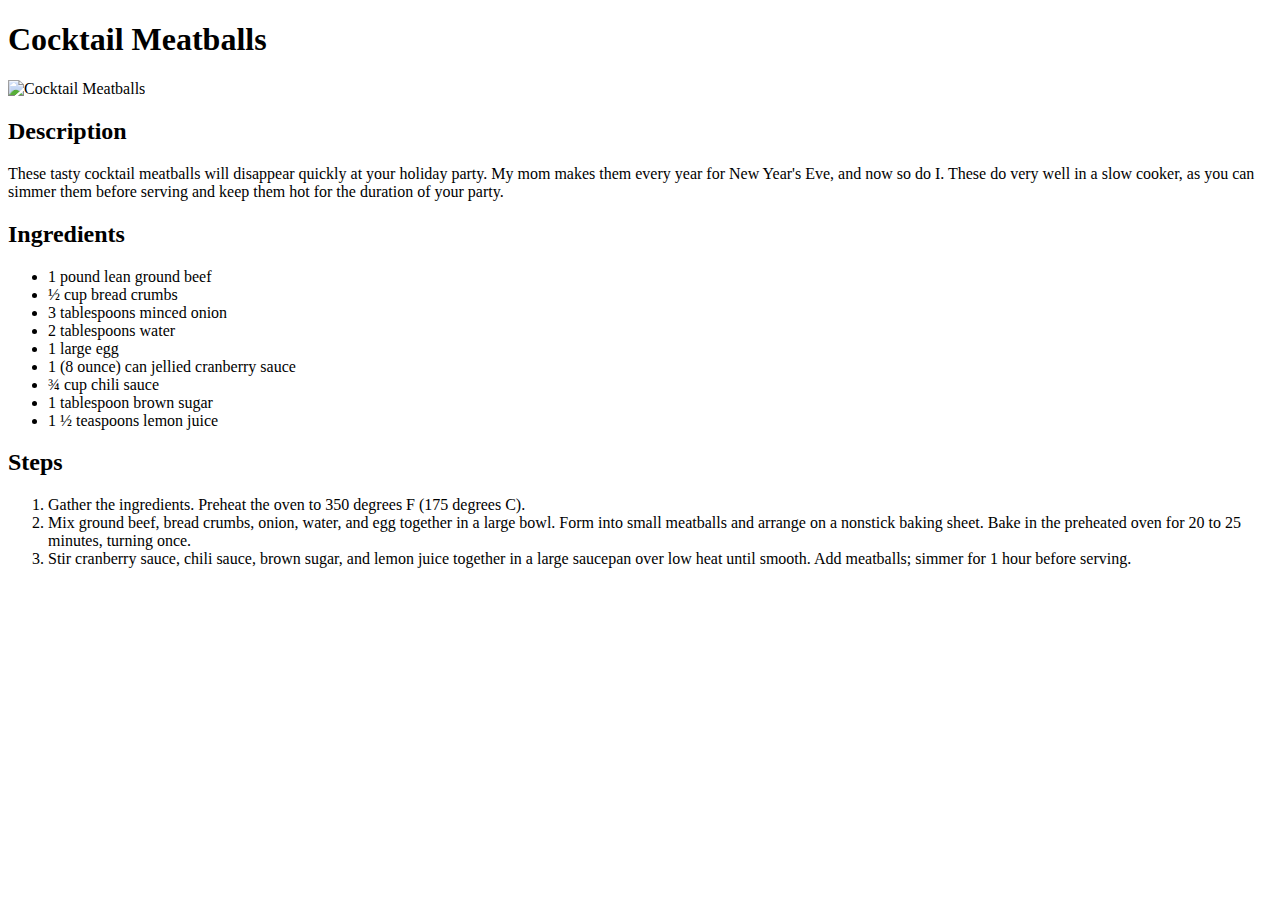
==== recipes/CocktailMeatballs.html @ 708b5974 "Add 3 recipes" ====
<!DOCTYPE html>
<html lang="en">
<head>
  <meta charset="UTF-8">
  <meta name="viewport" content="width=device-width, initial-scale=1.0">
  <title>Cocktail Meatballs</title>
</head>
<body>
  <h1>Cocktail Meatballs</h1>
  <img src="https://imagesvc.meredithcorp.io/v3/mm/image?url=https%3A%2F%2Fstatic.onecms.io%2Fwp-content%2Fuploads%2Fsites%2F43%2F2022%2F06%2F14%2F2467703-cocktail-meatballs-Allrecipes-magazine-1x2-1.jpg&q=60&c=sc&poi=auto&orient=true&h=512" alt="Cocktail Meatballs">
  <h2>Description</h2>
  <p>These tasty cocktail meatballs will disappear quickly at your holiday party. My mom makes them every year for New Year's Eve, and now so do I. These do very well in a slow cooker, as you can simmer them before serving and keep them hot for the duration of your party.</p>
  <h2>Ingredients</h2>
  <ul>
    <li>1 pound lean ground beef</li>
    <li>½ cup bread crumbs</li>
    <li>3 tablespoons minced onion</li>
    <li>2 tablespoons water</li>
    <li>1 large egg</li>
    <li>1 (8 ounce) can jellied cranberry sauce</li>
    <li>¾ cup chili sauce</li>
    <li>1 tablespoon brown sugar</li>
    <li>1 ½ teaspoons lemon juice</li>
  </ul>
  <h2>Steps</h2>
  <ol>
    <li>Gather the ingredients. Preheat the oven to 350 degrees F (175 degrees C).</li>
    <li>Mix ground beef, bread crumbs, onion, water, and egg together in a large bowl. Form into small meatballs and arrange on a nonstick baking sheet. Bake in the preheated oven for 20 to 25 minutes, turning once.</li>
    <li>Stir cranberry sauce, chili sauce, brown sugar, and lemon juice together in a large saucepan over low heat until smooth. Add meatballs; simmer for 1 hour before serving.</li>
  </ol>
</body>
</html>
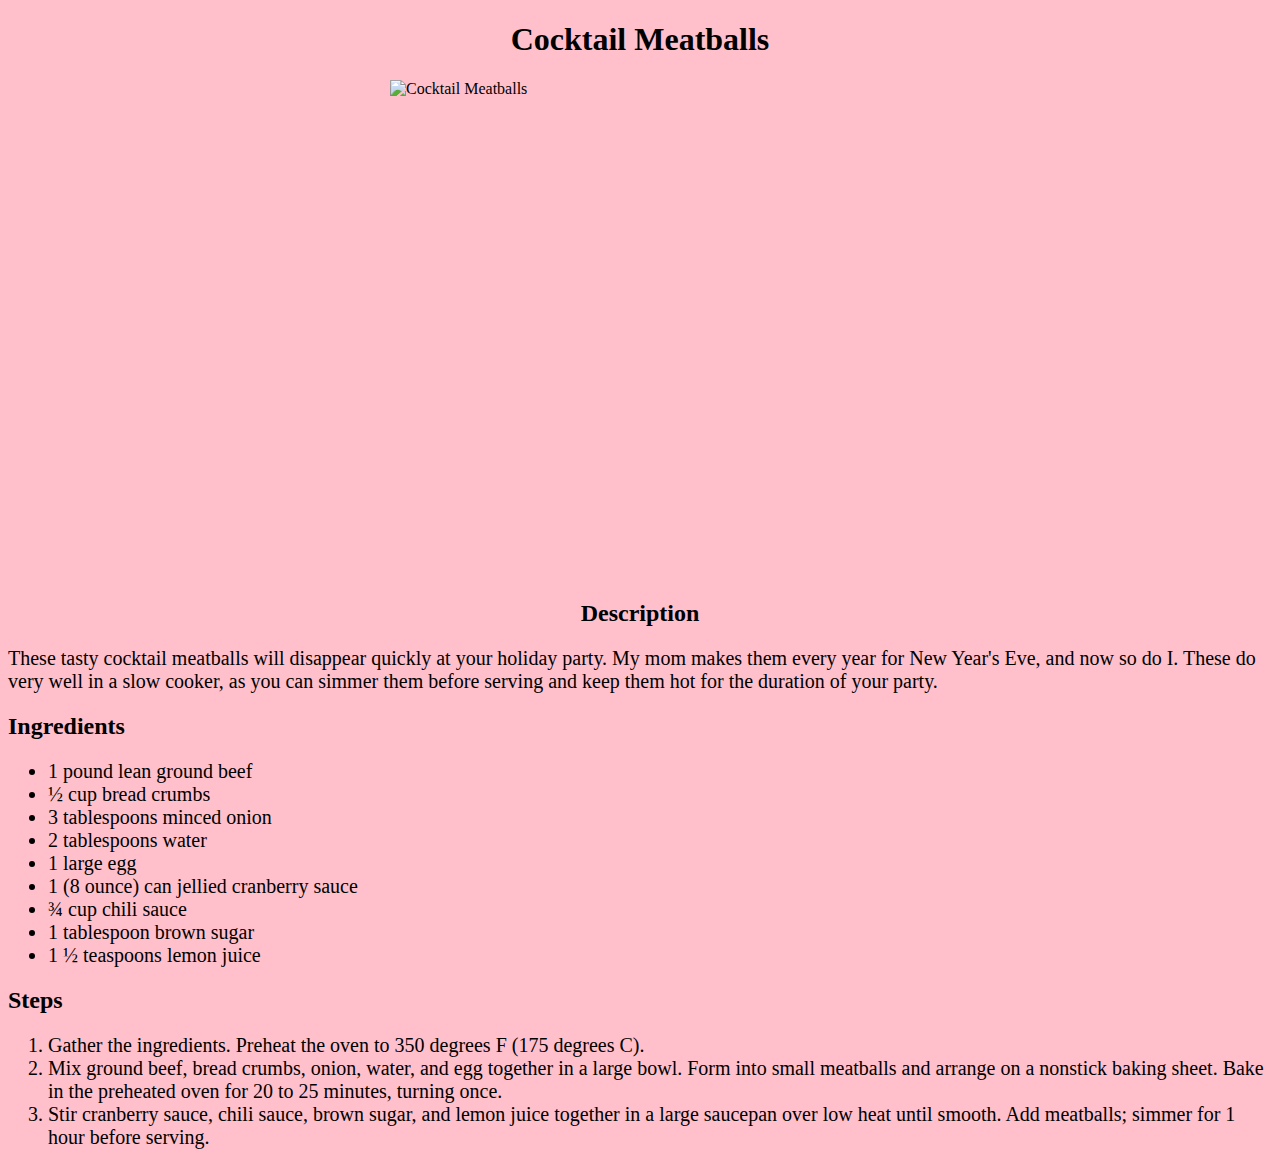
==== commit 78c266ec: "Change the style of pages" ====
--- a/recipes/CocktailMeatballs.html
+++ b/recipes/CocktailMeatballs.html
@@ -3,12 +3,13 @@
 <head>
   <meta charset="UTF-8">
   <meta name="viewport" content="width=device-width, initial-scale=1.0">
+  <link rel="stylesheet" href="style.css">
   <title>Cocktail Meatballs</title>
 </head>
 <body>
   <h1>Cocktail Meatballs</h1>
   <img src="https://imagesvc.meredithcorp.io/v3/mm/image?url=https%3A%2F%2Fstatic.onecms.io%2Fwp-content%2Fuploads%2Fsites%2F43%2F2022%2F06%2F14%2F2467703-cocktail-meatballs-Allrecipes-magazine-1x2-1.jpg&q=60&c=sc&poi=auto&orient=true&h=512" alt="Cocktail Meatballs">
-  <h2>Description</h2>
+  <h2 class="description">Description</h2>
   <p>These tasty cocktail meatballs will disappear quickly at your holiday party. My mom makes them every year for New Year's Eve, and now so do I. These do very well in a slow cooker, as you can simmer them before serving and keep them hot for the duration of your party.</p>
   <h2>Ingredients</h2>
   <ul>
--- a/recipes/style.css
+++ b/recipes/style.css
@@ -0,0 +1,19 @@
+*{
+  background-color: pink;
+  font-family: 'Times New Roman', Times, serif;
+}
+
+h1, .description{
+  text-align: center;
+}
+
+img{
+  display: block;
+  margin-left: auto;
+  margin-right: auto;
+  width: 500px;
+  height: 500px;
+}
+p, ul, ol{
+  font-size: 20px;
+}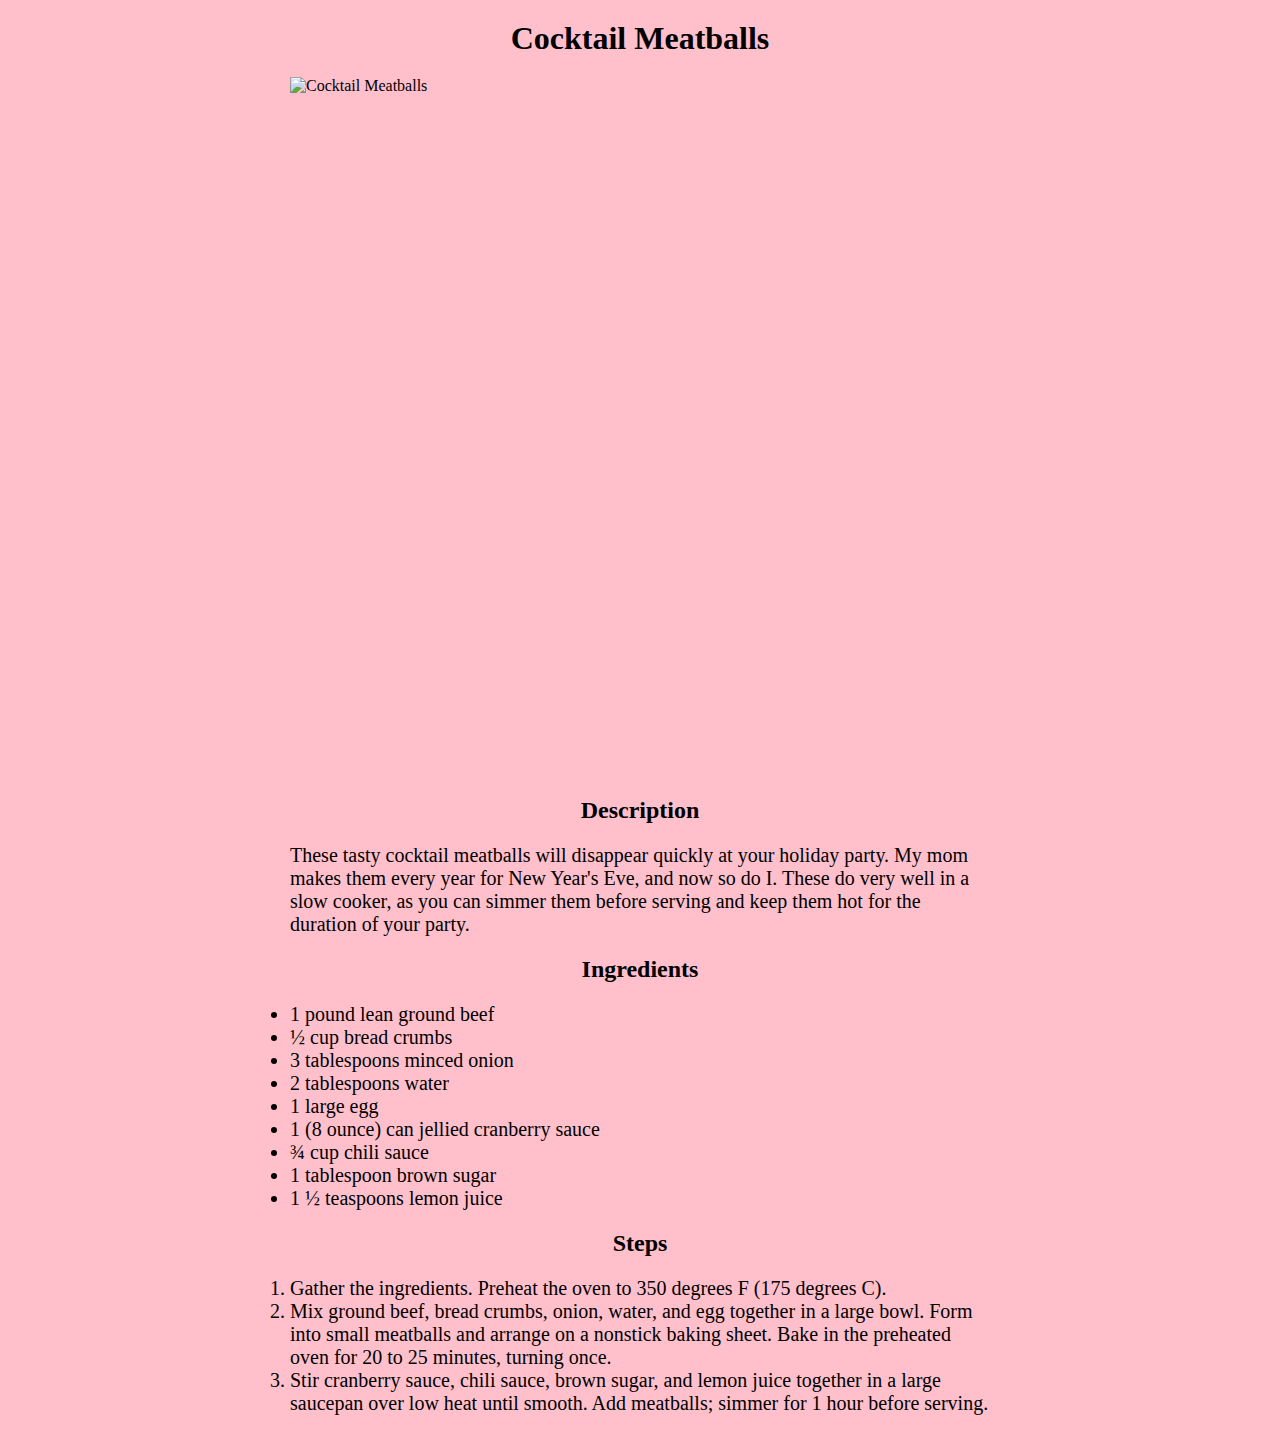
==== commit cc1c3ec8: "Change the style of recipes pages" ====
--- a/recipes/CocktailMeatballs.html
+++ b/recipes/CocktailMeatballs.html
@@ -7,11 +7,11 @@
   <title>Cocktail Meatballs</title>
 </head>
 <body>
-  <h1>Cocktail Meatballs</h1>
+  <h1 class="main-heading">Cocktail Meatballs</h1>
   <img src="https://imagesvc.meredithcorp.io/v3/mm/image?url=https%3A%2F%2Fstatic.onecms.io%2Fwp-content%2Fuploads%2Fsites%2F43%2F2022%2F06%2F14%2F2467703-cocktail-meatballs-Allrecipes-magazine-1x2-1.jpg&q=60&c=sc&poi=auto&orient=true&h=512" alt="Cocktail Meatballs">
-  <h2 class="description">Description</h2>
-  <p>These tasty cocktail meatballs will disappear quickly at your holiday party. My mom makes them every year for New Year's Eve, and now so do I. These do very well in a slow cooker, as you can simmer them before serving and keep them hot for the duration of your party.</p>
-  <h2>Ingredients</h2>
+  <h2 class="sub-heading">Description</h2>
+  <p class="about">These tasty cocktail meatballs will disappear quickly at your holiday party. My mom makes them every year for New Year's Eve, and now so do I. These do very well in a slow cooker, as you can simmer them before serving and keep them hot for the duration of your party.</p>
+  <h2 class="sub-heading">Ingredients</h2>
   <ul>
     <li>1 pound lean ground beef</li>
     <li>½ cup bread crumbs</li>
@@ -23,7 +23,7 @@
     <li>1 tablespoon brown sugar</li>
     <li>1 ½ teaspoons lemon juice</li>
   </ul>
-  <h2>Steps</h2>
+  <h2 class="sub-heading">Steps</h2>
   <ol>
     <li>Gather the ingredients. Preheat the oven to 350 degrees F (175 degrees C).</li>
     <li>Mix ground beef, bread crumbs, onion, water, and egg together in a large bowl. Form into small meatballs and arrange on a nonstick baking sheet. Bake in the preheated oven for 20 to 25 minutes, turning once.</li>
--- a/recipes/style.css
+++ b/recipes/style.css
@@ -1,19 +1,32 @@
 *{
+  margin: 0;
+  padding: 0;
+  box-sizing: border-box;
+}
+
+body{
   background-color: pink;
   font-family: 'Times New Roman', Times, serif;
+  padding-bottom: 20px;
 }
 
-h1, .description{
+.main-heading, .sub-heading{
+  padding: 20px;
   text-align: center;
 }
 
 img{
   display: block;
-  margin-left: auto;
-  margin-right: auto;
-  width: 500px;
-  height: 500px;
+  width: 700px;
+  height: 700px;
+  margin: 0 auto;
 }
-p, ul, ol{
+
+.about, ul, ol{
   font-size: 20px;
+}
+
+.about, ul, .sub-heading, ol{
+  width: 700px;
+  margin: 0 auto;
 }